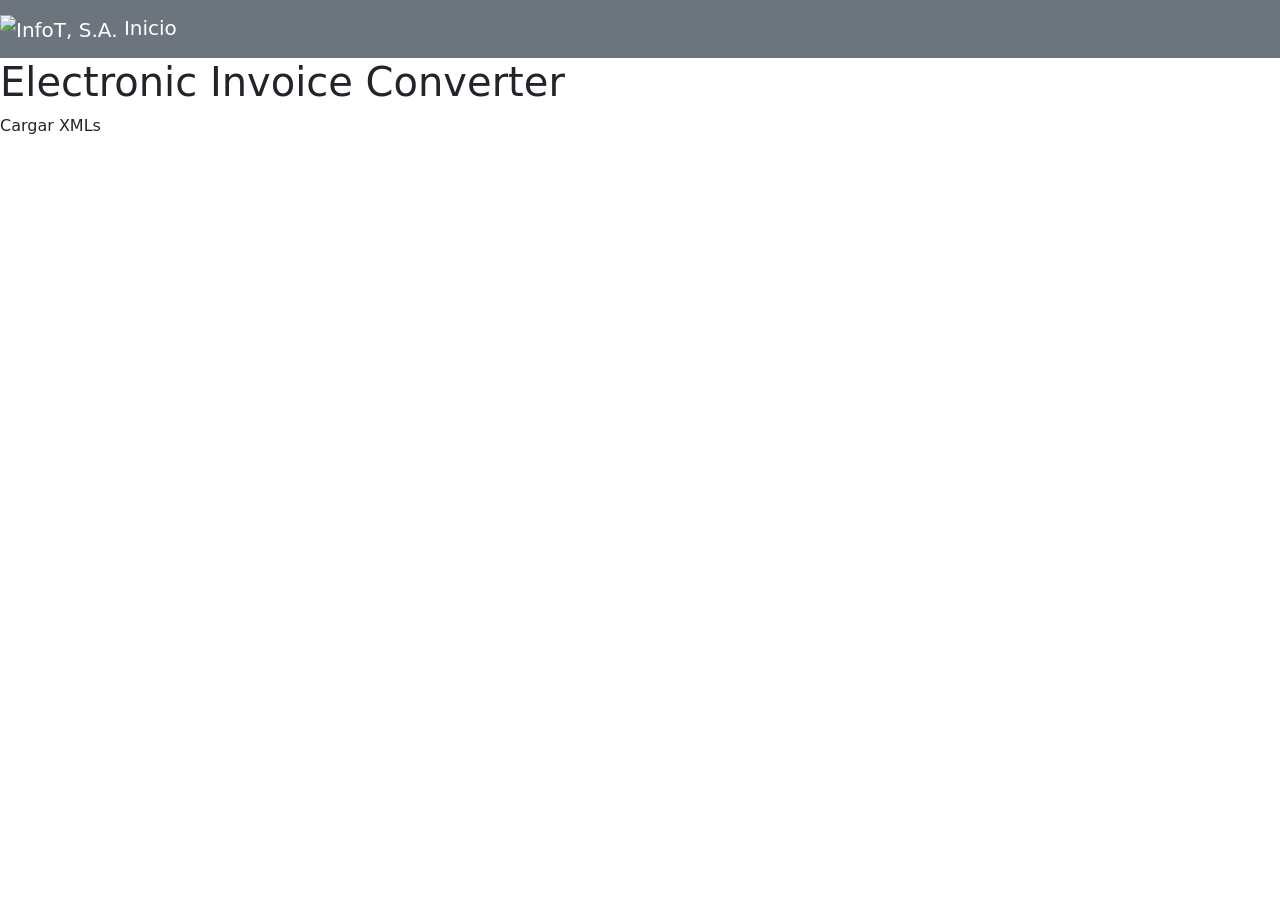
==== src/main/resources/templates/index.html @ 4bc75470 "First commit" ====
<!DOCTYPE html>
<html>
    <head>
        <title>InfoT, S.A</title>
        <meta charset="UTF-8">
        <meta name="viewport" content="width=device-width, initial-scale=1.0">
        <!-- Bootstrap CSS -->
        <link href="https://cdn.jsdelivr.net/npm/bootstrap@5.0.2/dist/css/bootstrap.min.css" 
              rel="stylesheet" 
              integrity="sha384-EVSTQN3/azprG1Anm3QDgpJLIm9Nao0Yz1ztcQTwFspd3yD65VohhpuuCOmLASjC" 
              crossorigin="anonymous">
    </head>
    <body>
        <nav class="navbar navbar-dark bg-secondary">
            <a class="navbar-brand" th:href="@{/}">
                <img th:src="@{/img/Logo2.png}" width="30" height="30" alt="InfoT, S.A.">
                Inicio
            </a>            
        </nav>
        <H1>Electronic Invoice Converter</H1>
        <a th:href="@{/factura/save}">Cargar XMLs</a><br>
    </body>
</html>
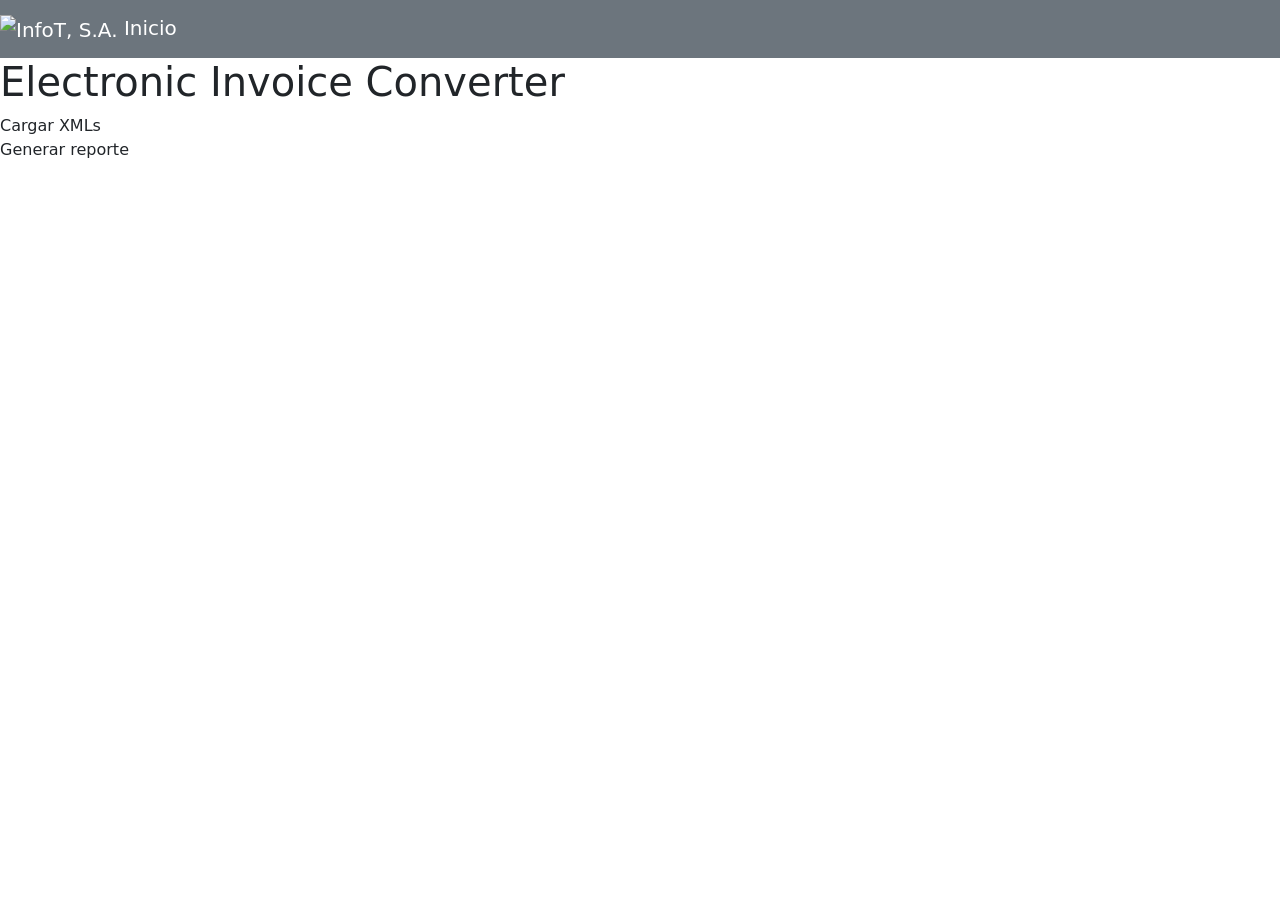
==== commit 1748b85a: "Reporte" ====
--- a/src/main/resources/templates/index.html
+++ b/src/main/resources/templates/index.html
@@ -19,5 +19,6 @@
         </nav>
         <H1>Electronic Invoice Converter</H1>
         <a th:href="@{/factura/save}">Cargar XMLs</a><br>
+        <a th:href="@{/factura/formReporte01}">Generar reporte</a><br>
     </body>
 </html>
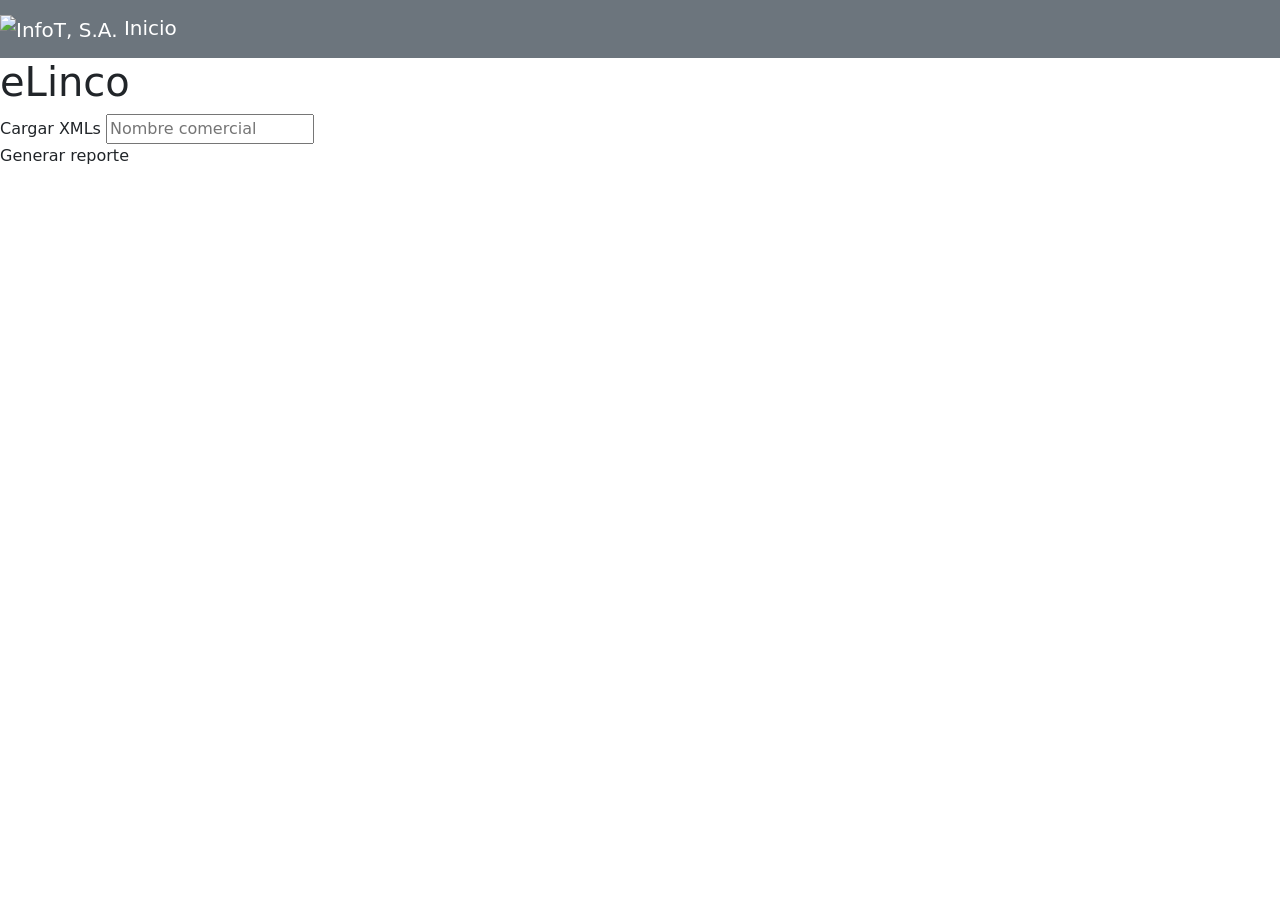
==== commit 2384dd76: "Agregar nombre comercial" ====
--- a/src/main/resources/templates/index.html
+++ b/src/main/resources/templates/index.html
@@ -9,6 +9,8 @@
               rel="stylesheet" 
               integrity="sha384-EVSTQN3/azprG1Anm3QDgpJLIm9Nao0Yz1ztcQTwFspd3yD65VohhpuuCOmLASjC" 
               crossorigin="anonymous">
+        <script src="https://code.jquery.com/jquery-3.6.0.min.js"></script>
+        <script src="/js/index.js"></script>
     </head>
     <body>
         <nav class="navbar navbar-dark bg-secondary">
@@ -17,8 +19,10 @@
                 Inicio
             </a>            
         </nav>
-        <H1>Electronic Invoice Converter</H1>
-        <a th:href="@{/factura/save}">Cargar XMLs</a><br>
+        <h1>eLinco</h1>
+        <a id="link" th:href="@{/factura/save}">Cargar XMLs</a>
+        <input type="text" id ="nombreComercial" name="nombreC" placeholder="Nombre comercial"/>
+        <br>
         <a th:href="@{/factura/formReporte01}">Generar reporte</a><br>
     </body>
 </html>
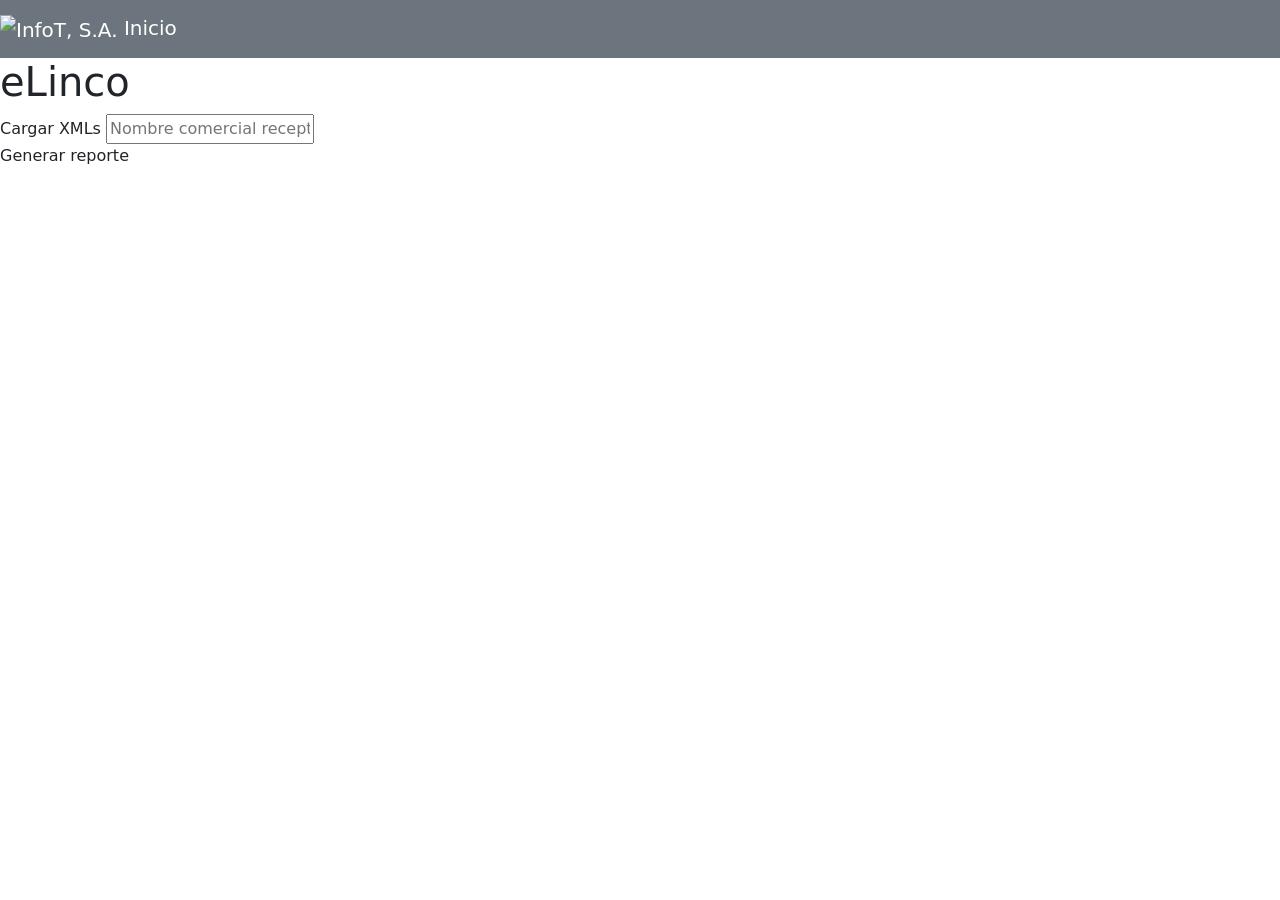
==== commit 792e1873: "Update for Schema 4.4 (Unit Tests included)" ====
--- a/src/main/resources/templates/index.html
+++ b/src/main/resources/templates/index.html
@@ -21,7 +21,7 @@
         </nav>
         <h1>eLinco</h1>
         <a id="link" th:href="@{/factura/save}">Cargar XMLs</a>
-        <input type="text" id ="nombreComercial" name="nombreC" placeholder="Nombre comercial"/>
+        <input type="text" id ="nombreComercial" name="nombreC" placeholder="Nombre comercial receptor"/>
         <br>
         <a th:href="@{/factura/formReporte01}">Generar reporte</a><br>
     </body>
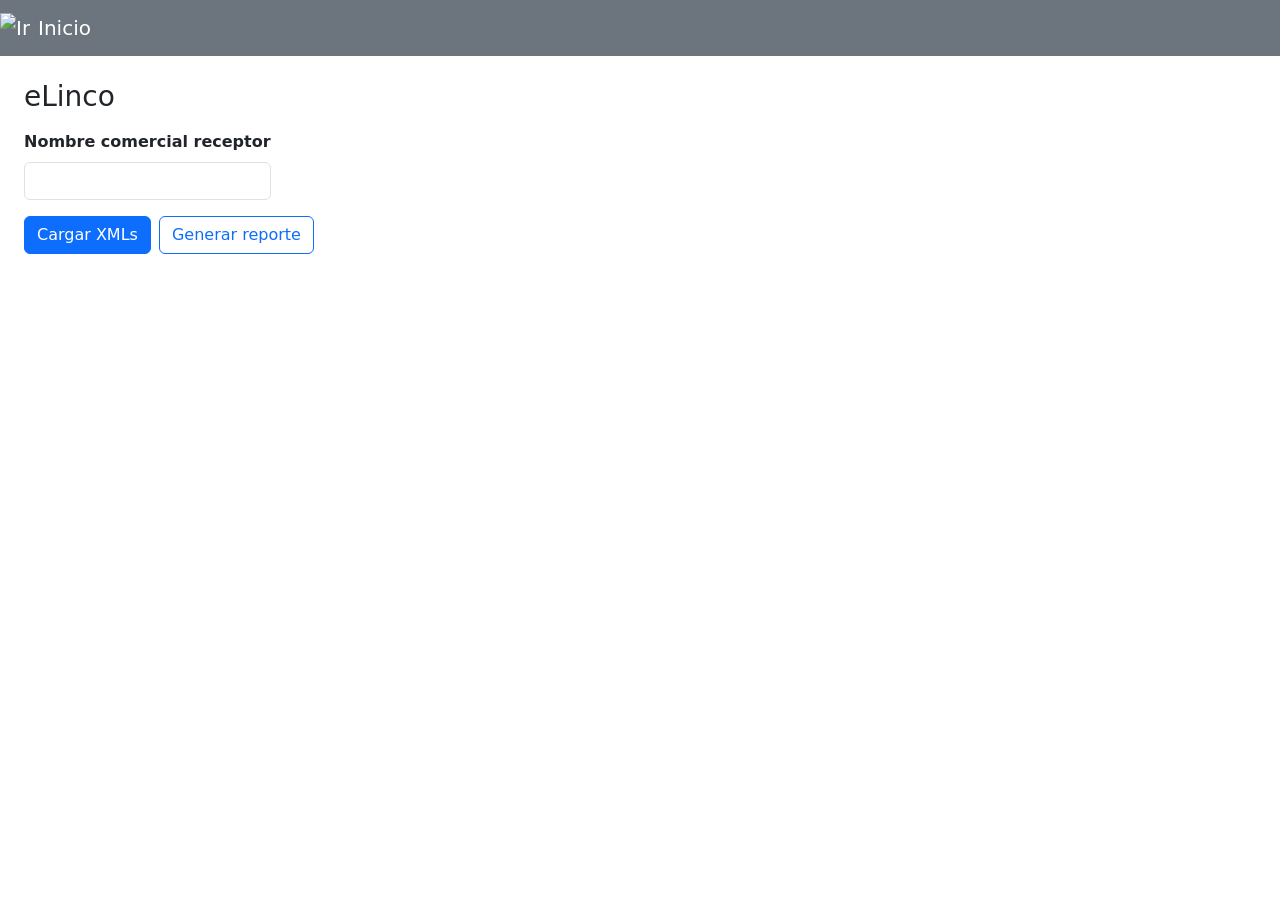
==== commit e6c4608e: "Support for schema v4.4" ====
--- a/src/main/resources/templates/index.html
+++ b/src/main/resources/templates/index.html
@@ -5,24 +5,46 @@
         <meta charset="UTF-8">
         <meta name="viewport" content="width=device-width, initial-scale=1.0">
         <!-- Bootstrap CSS -->
-        <link href="https://cdn.jsdelivr.net/npm/bootstrap@5.0.2/dist/css/bootstrap.min.css" 
-              rel="stylesheet" 
-              integrity="sha384-EVSTQN3/azprG1Anm3QDgpJLIm9Nao0Yz1ztcQTwFspd3yD65VohhpuuCOmLASjC" 
-              crossorigin="anonymous">
+        <link
+            href="https://cdn.jsdelivr.net/npm/bootstrap@5.0.2/dist/css/bootstrap.min.css"
+            rel="stylesheet"
+            integrity="sha384-EVSTQN3/azprG1Anm3QDgpJLIm9Nao0Yz1ztcQTwFspd3yD65VohhpuuCOmLASjC"
+            crossorigin="anonymous"
+            >
+        <link rel="stylesheet" href="/css/index.css">
         <script src="https://code.jquery.com/jquery-3.6.0.min.js"></script>
         <script src="/js/index.js"></script>
     </head>
     <body>
         <nav class="navbar navbar-dark bg-secondary">
-            <a class="navbar-brand" th:href="@{/}">
-                <img th:src="@{/img/Logo2.png}" width="30" height="30" alt="InfoT, S.A.">
-                Inicio
-            </a>            
+            <a class="navbar-brand d-flex align-items-center gap-2" data-th-href="@{/}">
+                <img data-th-src="@{/img/Logo2.png}" width="30" height="30" alt="InfoT, S.A.">
+                <span>Inicio</span>
+            </a>
         </nav>
-        <h1>eLinco</h1>
-        <a id="link" th:href="@{/factura/save}">Cargar XMLs</a>
-        <input type="text" id ="nombreComercial" name="nombreC" placeholder="Nombre comercial receptor"/>
-        <br>
-        <a th:href="@{/factura/formReporte01}">Generar reporte</a><br>
+
+        <div class="page-wrap">
+            <div class="card-soft p-4">
+                <h1 class="h3 mb-3">eLinco</h1>
+
+                <div class="d-flex flex-wrap align-items-end gap-3 mb-3">
+                    <div class="d-flex flex-column">
+                        <label for="nombreComercial" class="form-label fw-semibold">Nombre comercial receptor</label>
+                        <input
+                            type="text"
+                            class="form-control wide-150"
+                            id="nombreComercial"
+                            name="nombreC"
+                            value=" "
+                            />
+                    </div>
+                </div>
+
+                <div class="d-flex flex-wrap gap-2">
+                    <a id="link" class="btn btn-primary" data-th-href="@{/factura/save}">Cargar XMLs</a>
+                    <a class="btn btn-outline-primary" data-th-href="@{/factura/formReporte01}">Generar reporte</a>
+                </div>
+            </div>
+        </div>
     </body>
 </html>
